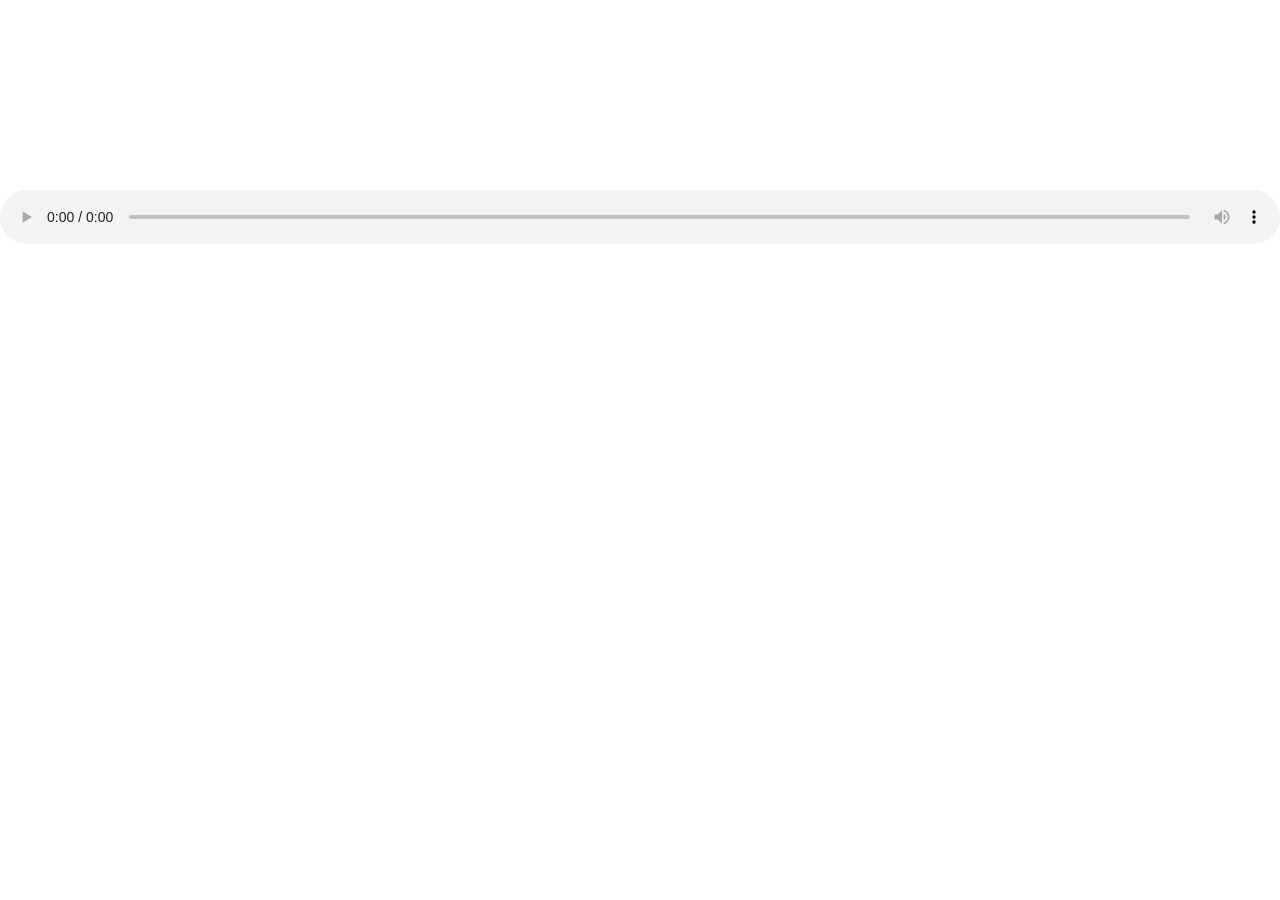
==== index.html @ 0ee6c30d "Update index.html" ====
<!DOCTYPE html>
<html lang="en">
<head>
  <meta charset="UTF-8">
  <meta name="viewport" content="width=device-width, initial-scale=1.0">
  <title>Audio Visualizer</title>

  <style>
    html, body {
      margin: 0;
      padding: 0;
      width: 100%;
      background: white;
    }

    #visualizer {
      display: block;
      width: 100%;
      height: 190px;
      background: white;
    }

    audio {
      display: block;
      width: 100%;
    }
  </style>
</head>

<body>

  <canvas id="visualizer"></canvas>

  <audio id="audio" controls>
    <source
      src="2005%20FAMILIARITY1_eq082514-edit101819audbb.mp3"
      type="audio/mpeg">
  </audio>

  <script>
    const audio = document.getElementById("audio");
    const canvas = document.getElementById("visualizer");
    const ctx = canvas.getContext("2d");

    let audioContext;
    let analyser;
    let source;
    let timeData;
    let frequencyData;

    let animationId = null;
    let isDrawing = false;

    // ==========================================
    // VISUAL SETTINGS
    // ==========================================

    // Number of vertical strokes across screen
    const BAR_COUNT = 80;

    // New history sample rate.
    // 30 samples/sec with 80 bars =
    // about 2.7 seconds visible.
    const HISTORY_FPS = 30;
    const HISTORY_INTERVAL = 1000 / HISTORY_FPS;

    // Stroke appearance
    const LINE_WIDTH = 7;

    // Minimum visible half-height
    const MIN_HEIGHT = 2;

    // Maximum half-height as fraction
    // of half the canvas height
    const MAX_HEIGHT_RATIO = 0.88;

    // Overall sensitivity
    const BASE_GAIN = 2.2;

    // Compression:
    // lower = stronger lift of quieter material
    const COMPRESSION = 0.62;

    // Smooth amplitude changes slightly
    const AMPLITUDE_ATTACK = 0.62;
    const AMPLITUDE_RELEASE = 0.20;

    // Transient emphasis
    const TRANSIENT_STRENGTH = 3.2;
    const MAX_TRANSIENT_BOOST = 1.75;

    // Extra emphasis for upper-mid / snare energy
    const SNARE_STRENGTH = 1.8;

    // ==========================================
    // STATE
    // ==========================================

    const history =
      new Float32Array(BAR_COUNT);

    let lastHistoryUpdate = 0;
    let smoothedAmplitude = 0;
    let previousEnergy = 0;


    // ==========================================
    // CANVAS
    // ==========================================

    function resizeCanvas() {
      const dpr = window.devicePixelRatio || 1;

      canvas.width =
        Math.round(canvas.clientWidth * dpr);

      canvas.height =
        Math.round(canvas.clientHeight * dpr);
    }

    resizeCanvas();

    window.addEventListener(
      "resize",
      resizeCanvas
    );


    // ==========================================
    // AUDIO INITIALIZATION
    // ==========================================

    function initializeAudio() {
      if (audioContext) return;

      audioContext = new AudioContext();

      analyser =
        audioContext.createAnalyser();

      analyser.fftSize = 2048;

      analyser.smoothingTimeConstant = 0.35;

      source =
        audioContext.createMediaElementSource(audio);

      source.connect(analyser);

      analyser.connect(
        audioContext.destination
      );

      timeData =
        new Uint8Array(analyser.fftSize);

      frequencyData =
        new Uint8Array(
          analyser.frequencyBinCount
        );
    }


    // ==========================================
    // PLAYBACK
    // ==========================================

    audio.addEventListener(
      "play",
      async () => {

        initializeAudio();

        if (
          audioContext.state === "suspended"
        ) {
          await audioContext.resume();
        }

        if (!isDrawing) {
          isDrawing = true;
          lastHistoryUpdate = 0;
          draw(performance.now());
        }
      }
    );


    audio.addEventListener(
      "pause",
      stopDrawing
    );


    audio.addEventListener(
      "ended",
      stopDrawing
    );


    function stopDrawing() {
      isDrawing = false;

      if (animationId !== null) {
        cancelAnimationFrame(animationId);
        animationId = null;
      }
    }


    // ==========================================
    // MEASURE CURRENT AUDIO
    // ==========================================

    function measureAudio() {

      analyser.getByteTimeDomainData(
        timeData
      );

      analyser.getByteFrequencyData(
        frequencyData
      );


      // ----------------------------------------
      // RMS ENERGY
      // ----------------------------------------

      let sumSquares = 0;
      let peak = 0;

      for (
        let i = 0;
        i < timeData.length;
        i++
      ) {

        const sample =
          (timeData[i] - 128) / 128;

        const absSample =
          Math.abs(sample);

        sumSquares +=
          sample * sample;

        if (absSample > peak) {
          peak = absSample;
        }
      }


      const rms =
        Math.sqrt(
          sumSquares / timeData.length
        );


      // ----------------------------------------
      // HYBRID RMS + PEAK
      // ----------------------------------------

      let amplitude =
        rms * 0.72 +
        peak * 0.28;


      // ----------------------------------------
      // TRANSIENT DETECTION
      // ----------------------------------------

      const energyRise =
        Math.max(
          0,
          rms - previousEnergy
        );


      let transientBoost =
        1 +
        energyRise *
        TRANSIENT_STRENGTH *
        12;


      transientBoost =
        Math.min(
          MAX_TRANSIENT_BOOST,
          transientBoost
        );


      previousEnergy =
        previousEnergy * 0.78 +
        rms * 0.22;


      // ----------------------------------------
      // SNARE / UPPER-MID EMPHASIS
      // ----------------------------------------

      const nyquist =
        audioContext.sampleRate / 2;

      const binHz =
        nyquist /
        frequencyData.length;


      const lowBin =
        Math.floor(1800 / binHz);

      const highBin =
        Math.min(
          frequencyData.length - 1,
          Math.floor(6500 / binHz)
        );


      let snareEnergy = 0;
      let snareCount = 0;


      for (
        let i = lowBin;
        i <= highBin;
        i++
      ) {

        snareEnergy +=
          frequencyData[i] / 255;

        snareCount++;
      }


      if (snareCount > 0) {
        snareEnergy /=
          snareCount;
      }


      const snareBoost =
        1 +
        snareEnergy *
        SNARE_STRENGTH *
        0.35;


      // ----------------------------------------
      // FINAL AMPLITUDE
      // ----------------------------------------

      amplitude *=
        transientBoost *
        snareBoost *
        BASE_GAIN;


      // Soft compression
      amplitude =
        Math.pow(
          Math.min(amplitude, 1),
          COMPRESSION
        );


      // Attack / release smoothing
      const smoothing =
        amplitude > smoothedAmplitude
          ? AMPLITUDE_ATTACK
          : AMPLITUDE_RELEASE;


      smoothedAmplitude +=
        (
          amplitude -
          smoothedAmplitude
        ) * smoothing;


      return Math.max(
        0,
        Math.min(
          1,
          smoothedAmplitude
        )
      );
    }


    // ==========================================
    // ADD NEW SAMPLE TO HISTORY
    // ==========================================

    function pushHistory(value) {

      // Move every previous sample left
      for (
        let i = 0;
        i < BAR_COUNT - 1;
        i++
      ) {
        history[i] =
          history[i + 1];
      }

      // Newest audio enters on right
      history[BAR_COUNT - 1] =
        value;
    }


    // ==========================================
    // DRAW
    // ==========================================

    function draw(timestamp) {
      if (!isDrawing) return;

      animationId =
        requestAnimationFrame(draw);


      // Add new timeline sample
      if (
        timestamp - lastHistoryUpdate
        >= HISTORY_INTERVAL
      ) {

        const amplitude =
          measureAudio();

        pushHistory(amplitude);

        lastHistoryUpdate =
          timestamp;
      }


      const width = canvas.width;
      const height = canvas.height;
      const centerY = height / 2;

      const dpr =
        window.devicePixelRatio || 1;


      // White background
      ctx.fillStyle = "#ffffff";

      ctx.fillRect(
        0,
        0,
        width,
        height
      );


      // ========================================
      // DRAW HISTORY
      // ========================================

      ctx.strokeStyle = "#000000";

      ctx.lineWidth =
        LINE_WIDTH * dpr;

      ctx.lineCap = "round";


      const horizontalPadding =
        12 * dpr;

      const usableWidth =
        width -
        horizontalPadding * 2;


      const spacing =
        usableWidth /
        (BAR_COUNT - 1);


      const maxHalfHeight =
        centerY *
        MAX_HEIGHT_RATIO;


      for (
        let i = 0;
        i < BAR_COUNT;
        i++
      ) {

        const x =
          horizontalPadding +
          i * spacing;


        const amplitude =
          history[i];


        const halfHeight =
          Math.max(
            MIN_HEIGHT * dpr,
            amplitude *
            maxHalfHeight
          );


        ctx.beginPath();

        ctx.moveTo(
          x,
          centerY - halfHeight
        );

        ctx.lineTo(
          x,
          centerY + halfHeight
        );

        ctx.stroke();
      }
    }
  </script>

</body>
</html>
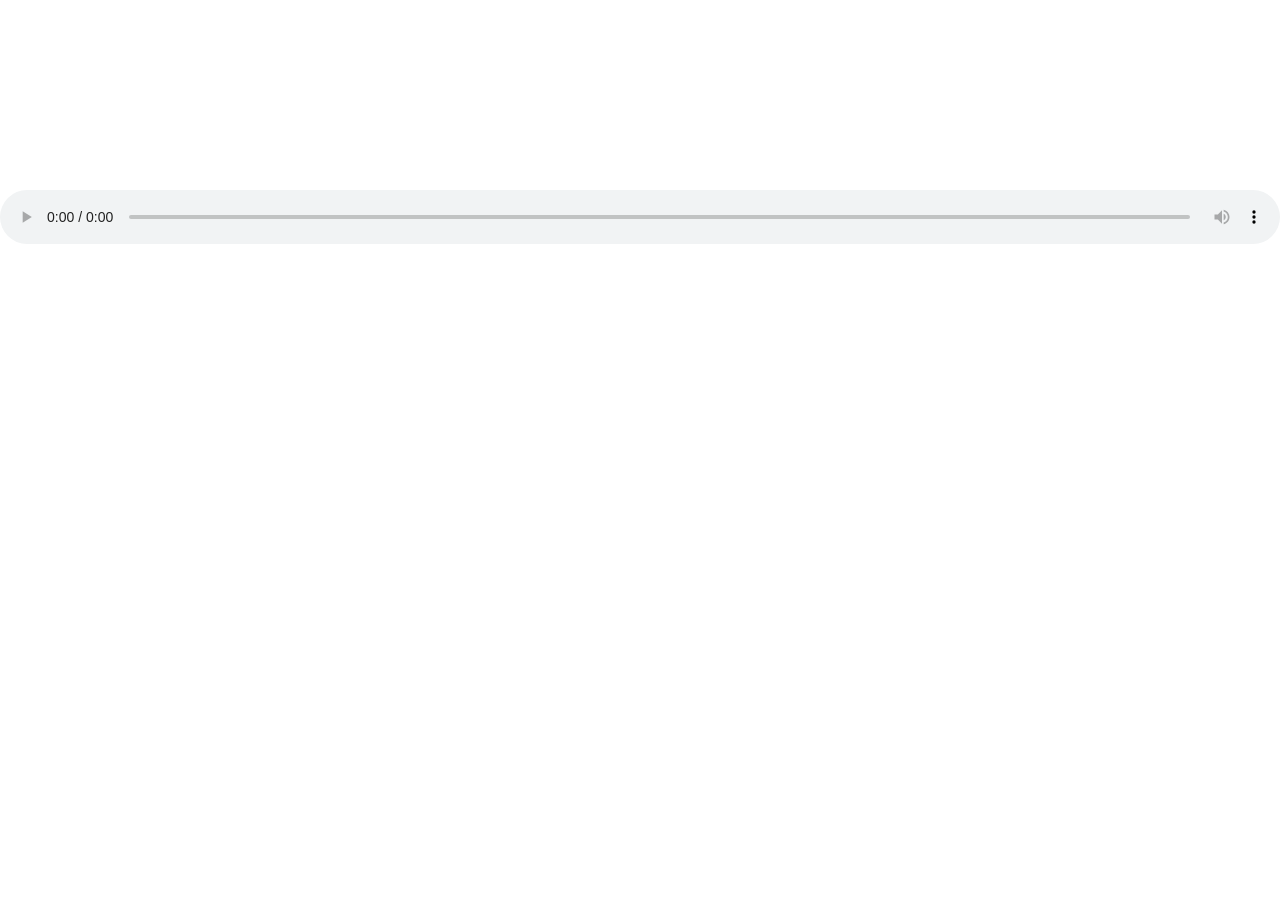
==== commit bcce926a: "Update index.html" ====
--- a/index.html
+++ b/index.html
@@ -51,46 +51,62 @@
     let animationId = null;
     let isDrawing = false;
 
-    // ==========================================
-    // VISUAL SETTINGS
-    // ==========================================
-
-    // Number of vertical strokes across screen
-    const BAR_COUNT = 80;
-
-    // New history sample rate.
-    // 30 samples/sec with 80 bars =
-    // about 2.7 seconds visible.
-    const HISTORY_FPS = 30;
+
+    // ==========================================
+    // TIMELINE
+    // ==========================================
+
+    // 100 strokes across the visualizer
+    const BAR_COUNT = 100;
+
+    // 10 new measurements per second
+    // 100 bars / 10 per sec = ~10 sec visible
+    const HISTORY_FPS = 10;
     const HISTORY_INTERVAL = 1000 / HISTORY_FPS;
 
-    // Stroke appearance
-    const LINE_WIDTH = 7;
-
-    // Minimum visible half-height
+
+    // ==========================================
+    // VISUAL APPEARANCE
+    // ==========================================
+
+    // Thick rounded strokes
+    const LINE_WIDTH = 8;
+
+    // Minimum half-height of quiet bars
     const MIN_HEIGHT = 2;
 
-    // Maximum half-height as fraction
-    // of half the canvas height
+    // Maximum vertical size
     const MAX_HEIGHT_RATIO = 0.88;
 
     // Overall sensitivity
-    const BASE_GAIN = 2.2;
-
-    // Compression:
-    // lower = stronger lift of quieter material
+    const BASE_GAIN = 2.15;
+
+    // Lift quieter information
     const COMPRESSION = 0.62;
 
-    // Smooth amplitude changes slightly
-    const AMPLITUDE_ATTACK = 0.62;
-    const AMPLITUDE_RELEASE = 0.20;
-
-    // Transient emphasis
-    const TRANSIENT_STRENGTH = 3.2;
-    const MAX_TRANSIENT_BOOST = 1.75;
-
-    // Extra emphasis for upper-mid / snare energy
-    const SNARE_STRENGTH = 1.8;
+
+    // ==========================================
+    // AMPLITUDE RESPONSE
+    // ==========================================
+
+    // Fast reaction to louder events
+    const AMPLITUDE_ATTACK = 0.72;
+
+    // Slower fall after event
+    const AMPLITUDE_RELEASE = 0.16;
+
+
+    // ==========================================
+    // TRANSIENT EMPHASIS
+    // ==========================================
+
+    const TRANSIENT_STRENGTH = 4.0;
+
+    const MAX_TRANSIENT_BOOST = 1.95;
+
+    // Upper-mid emphasis for snares/claps
+    const SNARE_STRENGTH = 2.2;
+
 
     // ==========================================
     // STATE
@@ -100,7 +116,9 @@
       new Float32Array(BAR_COUNT);
 
     let lastHistoryUpdate = 0;
+
     let smoothedAmplitude = 0;
+
     let previousEnergy = 0;
 
 
@@ -109,13 +127,18 @@
     // ==========================================
 
     function resizeCanvas() {
-      const dpr = window.devicePixelRatio || 1;
+      const dpr =
+        window.devicePixelRatio || 1;
 
       canvas.width =
-        Math.round(canvas.clientWidth * dpr);
+        Math.round(
+          canvas.clientWidth * dpr
+        );
 
       canvas.height =
-        Math.round(canvas.clientHeight * dpr);
+        Math.round(
+          canvas.clientHeight * dpr
+        );
     }
 
     resizeCanvas();
@@ -133,17 +156,20 @@
     function initializeAudio() {
       if (audioContext) return;
 
-      audioContext = new AudioContext();
+      audioContext =
+        new AudioContext();
 
       analyser =
         audioContext.createAnalyser();
 
       analyser.fftSize = 2048;
 
-      analyser.smoothingTimeConstant = 0.35;
+      analyser.smoothingTimeConstant = 0.30;
 
       source =
-        audioContext.createMediaElementSource(audio);
+        audioContext.createMediaElementSource(
+          audio
+        );
 
       source.connect(analyser);
 
@@ -152,7 +178,9 @@
       );
 
       timeData =
-        new Uint8Array(analyser.fftSize);
+        new Uint8Array(
+          analyser.fftSize
+        );
 
       frequencyData =
         new Uint8Array(
@@ -172,14 +200,17 @@
         initializeAudio();
 
         if (
-          audioContext.state === "suspended"
+          audioContext.state ===
+          "suspended"
         ) {
           await audioContext.resume();
         }
 
         if (!isDrawing) {
           isDrawing = true;
+
           lastHistoryUpdate = 0;
+
           draw(performance.now());
         }
       }
@@ -202,14 +233,17 @@
       isDrawing = false;
 
       if (animationId !== null) {
-        cancelAnimationFrame(animationId);
+        cancelAnimationFrame(
+          animationId
+        );
+
         animationId = null;
       }
     }
 
 
     // ==========================================
-    // MEASURE CURRENT AUDIO
+    // AUDIO MEASUREMENT
     // ==========================================
 
     function measureAudio() {
@@ -224,11 +258,12 @@
 
 
       // ----------------------------------------
-      // RMS ENERGY
+      // RMS + PEAK
       // ----------------------------------------
 
       let sumSquares = 0;
       let peak = 0;
+
 
       for (
         let i = 0;
@@ -245,6 +280,7 @@
         sumSquares +=
           sample * sample;
 
+
         if (absSample > peak) {
           peak = absSample;
         }
@@ -253,17 +289,15 @@
 
       const rms =
         Math.sqrt(
-          sumSquares / timeData.length
-        );
-
-
-      // ----------------------------------------
-      // HYBRID RMS + PEAK
-      // ----------------------------------------
-
+          sumSquares /
+          timeData.length
+        );
+
+
+      // Hybrid loudness measurement
       let amplitude =
-        rms * 0.72 +
-        peak * 0.28;
+        rms * 0.68 +
+        peak * 0.32;
 
 
       // ----------------------------------------
@@ -292,12 +326,12 @@
 
 
       previousEnergy =
-        previousEnergy * 0.78 +
-        rms * 0.22;
-
-
-      // ----------------------------------------
-      // SNARE / UPPER-MID EMPHASIS
+        previousEnergy * 0.80 +
+        rms * 0.20;
+
+
+      // ----------------------------------------
+      // SNARE / UPPER-MID ENERGY
       // ----------------------------------------
 
       const nyquist =
@@ -309,12 +343,16 @@
 
 
       const lowBin =
-        Math.floor(1800 / binHz);
+        Math.floor(
+          1800 / binHz
+        );
 
       const highBin =
         Math.min(
           frequencyData.length - 1,
-          Math.floor(6500 / binHz)
+          Math.floor(
+            6500 / binHz
+          )
         );
 
 
@@ -361,14 +399,18 @@
       // Soft compression
       amplitude =
         Math.pow(
-          Math.min(amplitude, 1),
+          Math.min(
+            amplitude,
+            1
+          ),
           COMPRESSION
         );
 
 
-      // Attack / release smoothing
-      const smoothing =
-        amplitude > smoothedAmplitude
+      // Attack / release
+      const response =
+        amplitude >
+        smoothedAmplitude
           ? AMPLITUDE_ATTACK
           : AMPLITUDE_RELEASE;
 
@@ -377,7 +419,7 @@
         (
           amplitude -
           smoothedAmplitude
-        ) * smoothing;
+        ) * response;
 
 
       return Math.max(
@@ -391,20 +433,22 @@
 
 
     // ==========================================
-    // ADD NEW SAMPLE TO HISTORY
+    // HISTORY
     // ==========================================
 
     function pushHistory(value) {
 
-      // Move every previous sample left
+      // Move older audio one position left
       for (
         let i = 0;
         i < BAR_COUNT - 1;
         i++
       ) {
+
         history[i] =
           history[i + 1];
       }
+
 
       // Newest audio enters on right
       history[BAR_COUNT - 1] =
@@ -423,10 +467,12 @@
         requestAnimationFrame(draw);
 
 
-      // Add new timeline sample
+      // Add one new timeline measurement
+      // every 100 ms.
       if (
-        timestamp - lastHistoryUpdate
-        >= HISTORY_INTERVAL
+        timestamp -
+        lastHistoryUpdate >=
+        HISTORY_INTERVAL
       ) {
 
         const amplitude =
@@ -439,16 +485,22 @@
       }
 
 
-      const width = canvas.width;
-      const height = canvas.height;
-      const centerY = height / 2;
+      const width =
+        canvas.width;
+
+      const height =
+        canvas.height;
+
+      const centerY =
+        height / 2;
 
       const dpr =
         window.devicePixelRatio || 1;
 
 
       // White background
-      ctx.fillStyle = "#ffffff";
+      ctx.fillStyle =
+        "#ffffff";
 
       ctx.fillRect(
         0,
@@ -459,19 +511,22 @@
 
 
       // ========================================
-      // DRAW HISTORY
+      // DRAW BARS
       // ========================================
 
-      ctx.strokeStyle = "#000000";
+      ctx.strokeStyle =
+        "#000000";
 
       ctx.lineWidth =
         LINE_WIDTH * dpr;
 
-      ctx.lineCap = "round";
+      ctx.lineCap =
+        "round";
 
 
       const horizontalPadding =
-        12 * dpr;
+        14 * dpr;
+
 
       const usableWidth =
         width -
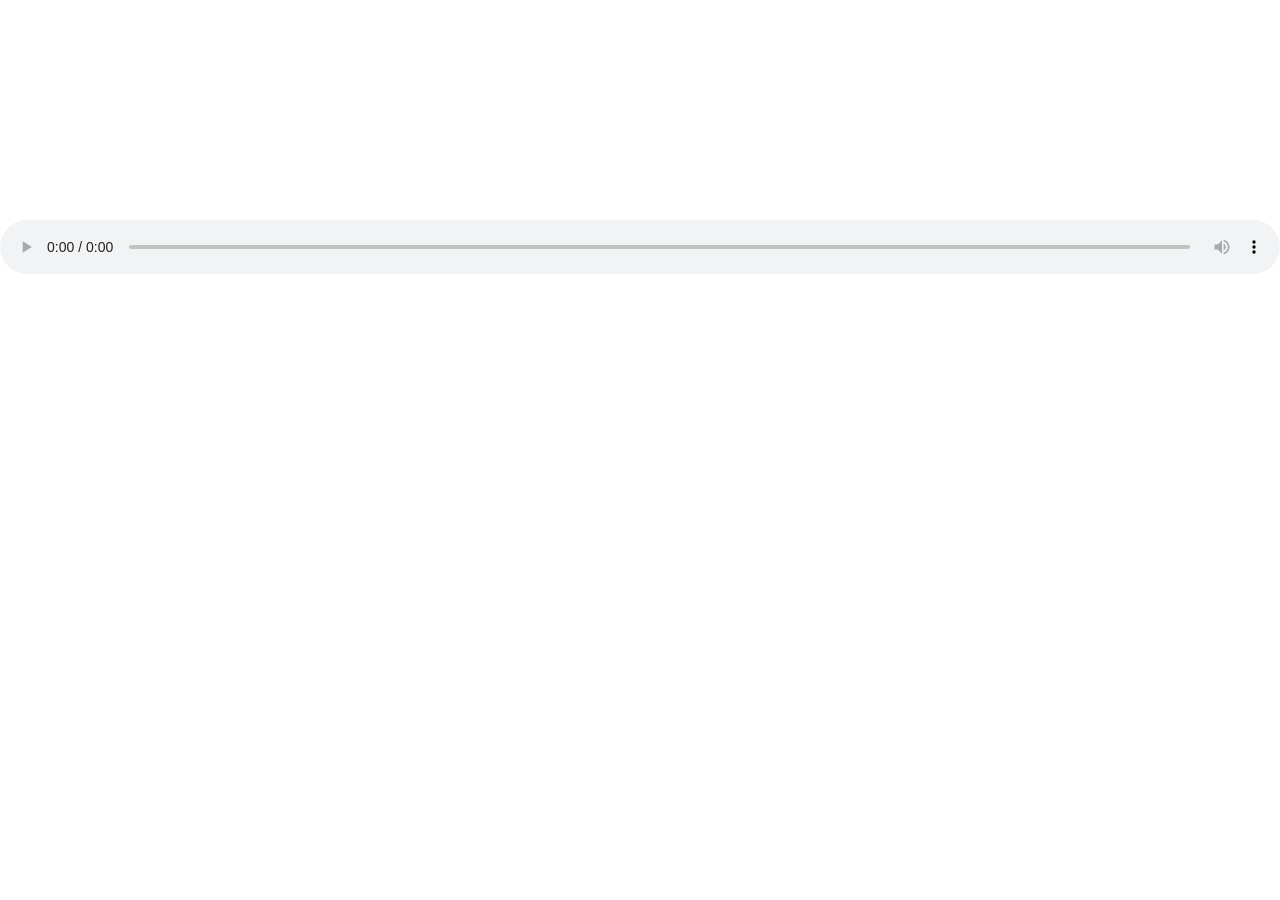
==== commit 093c2267: "Update index.html" ====
--- a/index.html
+++ b/index.html
@@ -16,7 +16,7 @@
     #visualizer {
       display: block;
       width: 100%;
-      height: 190px;
+      height: 220px;
       background: white;
     }
 
@@ -38,13 +38,20 @@
   </audio>
 
   <script>
-    const audio = document.getElementById("audio");
-    const canvas = document.getElementById("visualizer");
-    const ctx = canvas.getContext("2d");
+    const audio =
+      document.getElementById("audio");
+
+    const canvas =
+      document.getElementById("visualizer");
+
+    const ctx =
+      canvas.getContext("2d");
+
 
     let audioContext;
     let analyser;
     let source;
+
     let timeData;
     let frequencyData;
 
@@ -56,60 +63,65 @@
     // TIMELINE
     // ==========================================
 
-    // 100 strokes across the visualizer
-    const BAR_COUNT = 100;
-
-    // 10 new measurements per second
-    // 100 bars / 10 per sec = ~10 sec visible
-    const HISTORY_FPS = 10;
-    const HISTORY_INTERVAL = 1000 / HISTORY_FPS;
+    // Number of visible capsules
+    const BAR_COUNT = 64;
+
+    // 8 new measurements per second.
+    // 64 / 8 = about 8 seconds visible.
+    const HISTORY_FPS = 8;
+
+    const HISTORY_INTERVAL =
+      1000 / HISTORY_FPS;
 
 
     // ==========================================
     // VISUAL APPEARANCE
     // ==========================================
 
-    // Thick rounded strokes
-    const LINE_WIDTH = 8;
-
-    // Minimum half-height of quiet bars
-    const MIN_HEIGHT = 2;
-
-    // Maximum vertical size
-    const MAX_HEIGHT_RATIO = 0.88;
+    // Crisp central capsule
+    const CORE_WIDTH = 7;
+
+    // Broad translucent body underneath
+    const BODY_WIDTH = 15;
+
+    // Quiet sounds become small dots/capsules
+    const MIN_HEIGHT = 2.5;
+
+    // Maximum half-height
+    const MAX_HEIGHT_RATIO = 0.84;
 
     // Overall sensitivity
-    const BASE_GAIN = 2.15;
-
-    // Lift quieter information
-    const COMPRESSION = 0.62;
-
-
-    // ==========================================
-    // AMPLITUDE RESPONSE
-    // ==========================================
-
-    // Fast reaction to louder events
-    const AMPLITUDE_ATTACK = 0.72;
-
-    // Slower fall after event
-    const AMPLITUDE_RELEASE = 0.16;
+    const BASE_GAIN = 2.35;
+
+    // Lower values lift quieter detail
+    const COMPRESSION = 0.58;
+
+
+    // ==========================================
+    // RESPONSE
+    // ==========================================
+
+    // Fast rise on hits
+    const ATTACK = 0.82;
+
+    // Controlled decay
+    const RELEASE = 0.24;
 
 
     // ==========================================
     // TRANSIENT EMPHASIS
     // ==========================================
 
-    const TRANSIENT_STRENGTH = 4.0;
-
-    const MAX_TRANSIENT_BOOST = 1.95;
-
-    // Upper-mid emphasis for snares/claps
-    const SNARE_STRENGTH = 2.2;
-
-
-    // ==========================================
-    // STATE
+    const TRANSIENT_STRENGTH = 4.8;
+
+    const MAX_TRANSIENT_BOOST = 2.15;
+
+    // Upper-mid emphasis
+    const SNARE_STRENGTH = 2.6;
+
+
+    // ==========================================
+    // HISTORY STATE
     // ==========================================
 
     const history =
@@ -127,6 +139,7 @@
     // ==========================================
 
     function resizeCanvas() {
+
       const dpr =
         window.devicePixelRatio || 1;
 
@@ -141,7 +154,9 @@
         );
     }
 
+
     resizeCanvas();
+
 
     window.addEventListener(
       "resize",
@@ -154,34 +169,43 @@
     // ==========================================
 
     function initializeAudio() {
+
       if (audioContext) return;
+
 
       audioContext =
         new AudioContext();
 
+
       analyser =
         audioContext.createAnalyser();
 
+
       analyser.fftSize = 2048;
 
-      analyser.smoothingTimeConstant = 0.30;
+      analyser.smoothingTimeConstant =
+        0.25;
+
 
       source =
         audioContext.createMediaElementSource(
           audio
         );
 
+
       source.connect(analyser);
 
       analyser.connect(
         audioContext.destination
       );
 
+
       timeData =
         new Uint8Array(
           analyser.fftSize
         );
 
+
       frequencyData =
         new Uint8Array(
           analyser.frequencyBinCount
@@ -198,6 +222,7 @@
       async () => {
 
         initializeAudio();
+
 
         if (
           audioContext.state ===
@@ -206,7 +231,9 @@
           await audioContext.resume();
         }
 
+
         if (!isDrawing) {
+
           isDrawing = true;
 
           lastHistoryUpdate = 0;
@@ -230,15 +257,94 @@
 
 
     function stopDrawing() {
+
       isDrawing = false;
 
+
       if (animationId !== null) {
+
         cancelAnimationFrame(
           animationId
         );
 
         animationId = null;
       }
+    }
+
+
+    // ==========================================
+    // COLOR
+    // ==========================================
+
+    function colorForPosition(
+      position,
+      alpha = 1
+    ) {
+
+      // position = 0 at left
+      // position = 1 at right
+
+      let r;
+      let g;
+      let b;
+
+
+      if (position < 0.33) {
+
+        // Cyan -> blue
+
+        const t =
+          position / 0.33;
+
+        r =
+          0 + (45 * t);
+
+        g =
+          220 - (110 * t);
+
+        b = 255;
+
+      } else if (position < 0.66) {
+
+        // Blue -> violet
+
+        const t =
+          (position - 0.33) / 0.33;
+
+        r =
+          45 + (115 * t);
+
+        g =
+          110 - (55 * t);
+
+        b = 255;
+
+      } else {
+
+        // Violet -> magenta
+
+        const t =
+          (position - 0.66) / 0.34;
+
+        r =
+          160 + (95 * t);
+
+        g =
+          55 - (35 * t);
+
+        b =
+          255 - (35 * t);
+      }
+
+
+      return (
+        "rgba(" +
+        Math.round(r) + "," +
+        Math.round(g) + "," +
+        Math.round(b) + "," +
+        alpha +
+        ")"
+      );
     }
 
 
@@ -252,6 +358,7 @@
         timeData
       );
 
+
       analyser.getByteFrequencyData(
         frequencyData
       );
@@ -262,6 +369,7 @@
       // ----------------------------------------
 
       let sumSquares = 0;
+
       let peak = 0;
 
 
@@ -274,8 +382,10 @@
         const sample =
           (timeData[i] - 128) / 128;
 
+
         const absSample =
           Math.abs(sample);
+
 
         sumSquares +=
           sample * sample;
@@ -294,10 +404,10 @@
         );
 
 
-      // Hybrid loudness measurement
+      // Hybrid energy measurement
       let amplitude =
-        rms * 0.68 +
-        peak * 0.32;
+        rms * 0.62 +
+        peak * 0.38;
 
 
       // ----------------------------------------
@@ -326,16 +436,17 @@
 
 
       previousEnergy =
-        previousEnergy * 0.80 +
-        rms * 0.20;
+        previousEnergy * 0.82 +
+        rms * 0.18;
 
 
       // ----------------------------------------
-      // SNARE / UPPER-MID ENERGY
+      // UPPER-MID / SNARE ENERGY
       // ----------------------------------------
 
       const nyquist =
         audioContext.sampleRate / 2;
+
 
       const binHz =
         nyquist /
@@ -344,19 +455,21 @@
 
       const lowBin =
         Math.floor(
-          1800 / binHz
-        );
+          1700 / binHz
+        );
+
 
       const highBin =
         Math.min(
           frequencyData.length - 1,
           Math.floor(
-            6500 / binHz
+            7000 / binHz
           )
         );
 
 
       let snareEnergy = 0;
+
       let snareCount = 0;
 
 
@@ -374,6 +487,7 @@
 
 
       if (snareCount > 0) {
+
         snareEnergy /=
           snareCount;
       }
@@ -383,11 +497,11 @@
         1 +
         snareEnergy *
         SNARE_STRENGTH *
-        0.35;
+        0.42;
 
 
       // ----------------------------------------
-      // FINAL AMPLITUDE
+      // FINAL ENERGY
       // ----------------------------------------
 
       amplitude *=
@@ -396,7 +510,7 @@
         BASE_GAIN;
 
 
-      // Soft compression
+      // Compression
       amplitude =
         Math.pow(
           Math.min(
@@ -409,10 +523,9 @@
 
       // Attack / release
       const response =
-        amplitude >
-        smoothedAmplitude
-          ? AMPLITUDE_ATTACK
-          : AMPLITUDE_RELEASE;
+        amplitude > smoothedAmplitude
+          ? ATTACK
+          : RELEASE;
 
 
       smoothedAmplitude +=
@@ -438,7 +551,6 @@
 
     function pushHistory(value) {
 
-      // Move older audio one position left
       for (
         let i = 0;
         i < BAR_COUNT - 1;
@@ -450,7 +562,7 @@
       }
 
 
-      // Newest audio enters on right
+      // Newest sound enters at right
       history[BAR_COUNT - 1] =
         value;
     }
@@ -461,14 +573,15 @@
     // ==========================================
 
     function draw(timestamp) {
+
       if (!isDrawing) return;
+
 
       animationId =
         requestAnimationFrame(draw);
 
 
-      // Add one new timeline measurement
-      // every 100 ms.
+      // Add new musical measurement
       if (
         timestamp -
         lastHistoryUpdate >=
@@ -478,7 +591,9 @@
         const amplitude =
           measureAudio();
 
+
         pushHistory(amplitude);
+
 
         lastHistoryUpdate =
           timestamp;
@@ -488,11 +603,14 @@
       const width =
         canvas.width;
 
+
       const height =
         canvas.height;
 
+
       const centerY =
         height / 2;
+
 
       const dpr =
         window.devicePixelRatio || 1;
@@ -501,6 +619,7 @@
       // White background
       ctx.fillStyle =
         "#ffffff";
+
 
       ctx.fillRect(
         0,
@@ -511,21 +630,11 @@
 
 
       // ========================================
-      // DRAW BARS
+      // GEOMETRY
       // ========================================
 
-      ctx.strokeStyle =
-        "#000000";
-
-      ctx.lineWidth =
-        LINE_WIDTH * dpr;
-
-      ctx.lineCap =
-        "round";
-
-
       const horizontalPadding =
-        14 * dpr;
+        18 * dpr;
 
 
       const usableWidth =
@@ -541,6 +650,13 @@
       const maxHalfHeight =
         centerY *
         MAX_HEIGHT_RATIO;
+
+
+      // ========================================
+      // DRAW CAPSULES
+      // ========================================
+
+      ctx.lineCap = "round";
 
 
       for (
@@ -548,6 +664,10 @@
         i < BAR_COUNT;
         i++
       ) {
+
+        const position =
+          i / (BAR_COUNT - 1);
+
 
         const x =
           horizontalPadding +
@@ -566,17 +686,76 @@
           );
 
 
+        const yTop =
+          centerY - halfHeight;
+
+
+        const yBottom =
+          centerY + halfHeight;
+
+
+        // --------------------------------------
+        // OUTER BODY
+        // --------------------------------------
+
         ctx.beginPath();
+
+
+        ctx.strokeStyle =
+          colorForPosition(
+            position,
+            0.20
+          );
+
+
+        ctx.lineWidth =
+          BODY_WIDTH * dpr;
+
 
         ctx.moveTo(
           x,
-          centerY - halfHeight
-        );
+          yTop
+        );
+
 
         ctx.lineTo(
           x,
-          centerY + halfHeight
-        );
+          yBottom
+        );
+
+
+        ctx.stroke();
+
+
+        // --------------------------------------
+        // SATURATED CORE
+        // --------------------------------------
+
+        ctx.beginPath();
+
+
+        ctx.strokeStyle =
+          colorForPosition(
+            position,
+            0.96
+          );
+
+
+        ctx.lineWidth =
+          CORE_WIDTH * dpr;
+
+
+        ctx.moveTo(
+          x,
+          yTop
+        );
+
+
+        ctx.lineTo(
+          x,
+          yBottom
+        );
+
 
         ctx.stroke();
       }
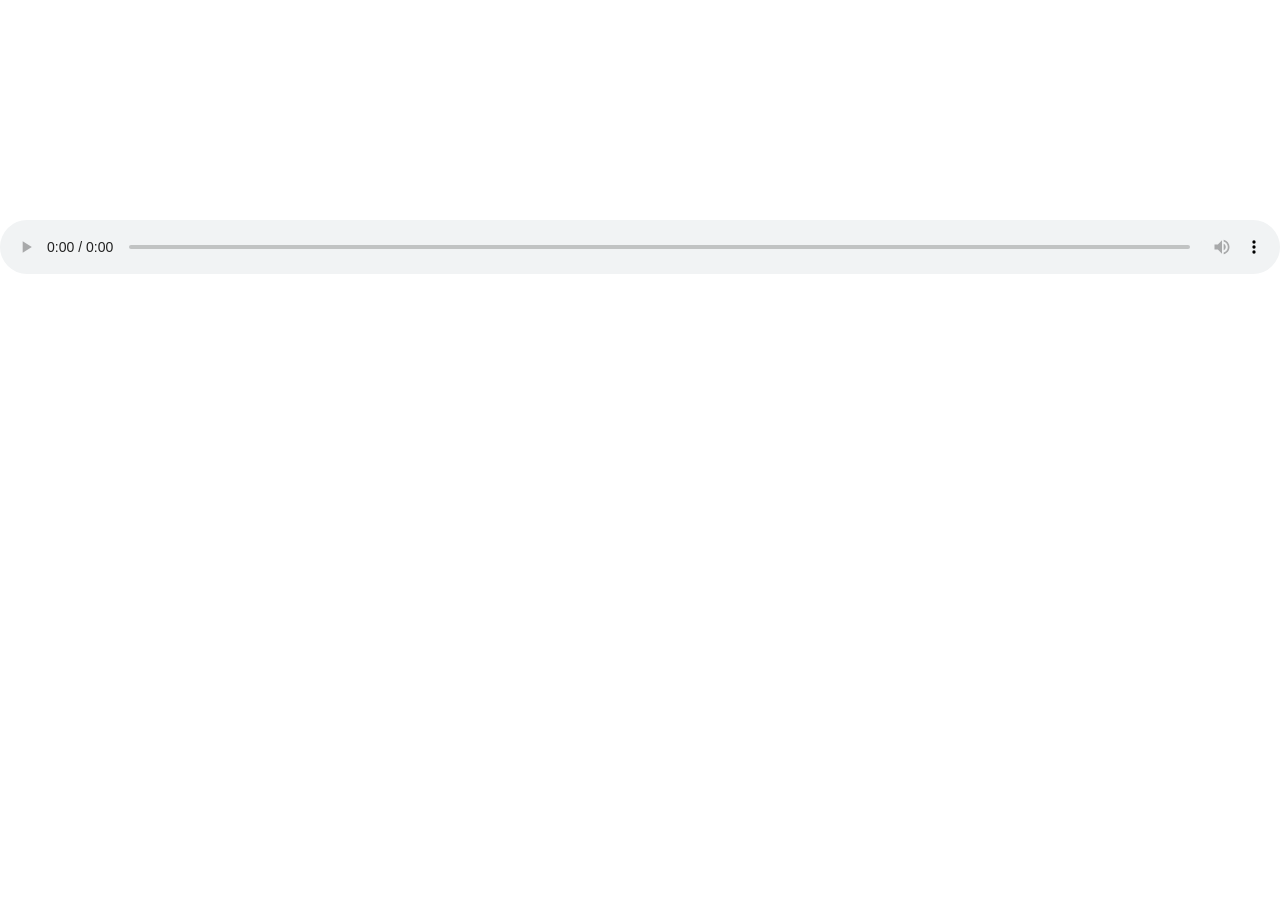
==== commit d2593d5f: "Update index.html" ====
--- a/index.html
+++ b/index.html
@@ -38,20 +38,13 @@
   </audio>
 
   <script>
-    const audio =
-      document.getElementById("audio");
-
-    const canvas =
-      document.getElementById("visualizer");
-
-    const ctx =
-      canvas.getContext("2d");
-
+    const audio = document.getElementById("audio");
+    const canvas = document.getElementById("visualizer");
+    const ctx = canvas.getContext("2d");
 
     let audioContext;
     let analyser;
     let source;
-
     let timeData;
     let frequencyData;
 
@@ -59,87 +52,88 @@
     let isDrawing = false;
 
 
-    // ==========================================
-    // TIMELINE
-    // ==========================================
-
-    // Number of visible capsules
-    const BAR_COUNT = 64;
-
-    // 8 new measurements per second.
-    // 64 / 8 = about 8 seconds visible.
-    const HISTORY_FPS = 8;
-
-    const HISTORY_INTERVAL =
-      1000 / HISTORY_FPS;
-
-
-    // ==========================================
-    // VISUAL APPEARANCE
-    // ==========================================
-
-    // Crisp central capsule
-    const CORE_WIDTH = 7;
-
-    // Broad translucent body underneath
-    const BODY_WIDTH = 15;
-
-    // Quiet sounds become small dots/capsules
+    // ==================================================
+    // MASTER TIMELINE
+    // ==================================================
+
+    // Approximately 8 seconds from left edge to right edge.
+    const VISIBLE_SECONDS = 8;
+
+    // Audio is analyzed frequently enough to catch transients.
+    const ANALYSIS_HZ = 60;
+    const ANALYSIS_INTERVAL = 1000 / ANALYSIS_HZ;
+
+    // Visible capsule density.
+    const BAR_COUNT = 60;
+
+    // One visual capsule represents this much time.
+    const BAR_DURATION =
+      VISIBLE_SECONDS / BAR_COUNT;
+
+
+    // ==================================================
+    // APPEARANCE
+    // ==================================================
+
+    const CORE_WIDTH = 9;
+    const BODY_WIDTH = 17;
+
     const MIN_HEIGHT = 2.5;
-
-    // Maximum half-height
-    const MAX_HEIGHT_RATIO = 0.84;
-
-    // Overall sensitivity
-    const BASE_GAIN = 2.35;
-
-    // Lower values lift quieter detail
-    const COMPRESSION = 0.58;
-
-
-    // ==========================================
-    // RESPONSE
-    // ==========================================
-
-    // Fast rise on hits
-    const ATTACK = 0.82;
-
-    // Controlled decay
-    const RELEASE = 0.24;
-
-
-    // ==========================================
-    // TRANSIENT EMPHASIS
-    // ==========================================
-
-    const TRANSIENT_STRENGTH = 4.8;
-
-    const MAX_TRANSIENT_BOOST = 2.15;
-
-    // Upper-mid emphasis
-    const SNARE_STRENGTH = 2.6;
-
-
-    // ==========================================
-    // HISTORY STATE
-    // ==========================================
-
-    const history =
-      new Float32Array(BAR_COUNT);
-
-    let lastHistoryUpdate = 0;
-
-    let smoothedAmplitude = 0;
-
-    let previousEnergy = 0;
-
-
-    // ==========================================
+    const MAX_HEIGHT_RATIO = 0.88;
+
+
+    // ==================================================
+    // DYNAMIC MAPPING
+    // ==================================================
+
+    const INPUT_FLOOR = 0.045;
+    const INPUT_CEILING = 0.40;
+
+    const RESPONSE_CURVE = 1.32;
+
+    const RMS_WEIGHT = 0.72;
+    const PEAK_WEIGHT = 0.28;
+
+
+    // ==================================================
+    // TRANSIENT RESPONSE
+    // ==================================================
+
+    // Fast attack: hits appear immediately.
+    const ATTACK = 0.88;
+
+    // Faster release than before:
+    // avoids giant sustained plateaus.
+    const RELEASE = 0.18;
+
+    // Additive transient punch.
+    const TRANSIENT_GAIN = 2.8;
+    const MAX_TRANSIENT_ADD = 0.34;
+
+    // Upper-mid transient emphasis.
+    const SNARE_GAIN = 0.22;
+
+
+    // ==================================================
+    // STATE
+    // ==================================================
+
+    let lastAnalysisTime = 0;
+
+    let smoothedLevel = 0;
+    let previousRms = 0;
+    let previousUpperMid = 0;
+
+    // High-rate measurements:
+    // { time: audio.currentTime, value: 0..1 }
+    const measurements = [];
+
+
+    // ==================================================
     // CANVAS
-    // ==========================================
+    // ==================================================
 
     function resizeCanvas() {
-
       const dpr =
         window.devicePixelRatio || 1;
 
@@ -154,9 +148,7 @@
         );
     }
 
-
     resizeCanvas();
-
 
     window.addEventListener(
       "resize",
@@ -164,34 +156,27 @@
     );
 
 
-    // ==========================================
+    // ==================================================
     // AUDIO INITIALIZATION
-    // ==========================================
+    // ==================================================
 
     function initializeAudio() {
-
       if (audioContext) return;
-
 
       audioContext =
         new AudioContext();
 
-
       analyser =
         audioContext.createAnalyser();
 
-
       analyser.fftSize = 2048;
 
-      analyser.smoothingTimeConstant =
-        0.25;
-
+      // Low analyser smoothing because
+      // we want actual attacks to survive.
+      analyser.smoothingTimeConstant = 0.08;
 
       source =
-        audioContext.createMediaElementSource(
-          audio
-        );
-
+        audioContext.createMediaElementSource(audio);
 
       source.connect(analyser);
 
@@ -199,13 +184,11 @@
         audioContext.destination
       );
 
-
       timeData =
         new Uint8Array(
           analyser.fftSize
         );
 
-
       frequencyData =
         new Uint8Array(
           analyser.frequencyBinCount
@@ -213,9 +196,9 @@
     }
 
 
-    // ==========================================
+    // ==================================================
     // PLAYBACK
-    // ==========================================
+    // ==================================================
 
     audio.addEventListener(
       "play",
@@ -223,119 +206,95 @@
 
         initializeAudio();
 
-
         if (
-          audioContext.state ===
-          "suspended"
+          audioContext.state === "suspended"
         ) {
           await audioContext.resume();
         }
 
-
         if (!isDrawing) {
-
           isDrawing = true;
-
-          lastHistoryUpdate = 0;
-
-          draw(performance.now());
+          lastAnalysisTime = performance.now();
+          draw();
         }
       }
     );
-
 
     audio.addEventListener(
       "pause",
       stopDrawing
     );
 
-
     audio.addEventListener(
       "ended",
       stopDrawing
     );
 
+    audio.addEventListener(
+      "seeking",
+      () => {
+        measurements.length = 0;
+        smoothedLevel = 0;
+        previousRms = 0;
+        previousUpperMid = 0;
+      }
+    );
 
     function stopDrawing() {
-
       isDrawing = false;
 
-
       if (animationId !== null) {
-
-        cancelAnimationFrame(
-          animationId
-        );
-
+        cancelAnimationFrame(animationId);
         animationId = null;
       }
     }
 
 
-    // ==========================================
+    // ==================================================
     // COLOR
-    // ==========================================
+    // ==================================================
 
     function colorForPosition(
       position,
       alpha = 1
     ) {
-
-      // position = 0 at left
-      // position = 1 at right
+      position =
+        Math.max(
+          0,
+          Math.min(1, position)
+        );
 
       let r;
       let g;
       let b;
 
-
       if (position < 0.33) {
-
-        // Cyan -> blue
 
         const t =
           position / 0.33;
 
-        r =
-          0 + (45 * t);
-
-        g =
-          220 - (110 * t);
-
+        r = 0 + 45 * t;
+        g = 220 - 110 * t;
         b = 255;
 
       } else if (position < 0.66) {
-
-        // Blue -> violet
 
         const t =
           (position - 0.33) / 0.33;
 
-        r =
-          45 + (115 * t);
-
-        g =
-          110 - (55 * t);
-
+        r = 45 + 115 * t;
+        g = 110 - 55 * t;
         b = 255;
 
       } else {
-
-        // Violet -> magenta
 
         const t =
           (position - 0.66) / 0.34;
 
-        r =
-          160 + (95 * t);
-
-        g =
-          55 - (35 * t);
-
-        b =
-          255 - (35 * t);
-      }
-
+        r = 160 + 95 * t;
+        g = 55 - 35 * t;
+        b = 255 - 35 * t;
+      }
 
       return (
         "rgba(" +
@@ -348,278 +307,357 @@
     }
 
 
-    // ==========================================
-    // AUDIO MEASUREMENT
-    // ==========================================
-
-    function measureAudio() {
+    // ==================================================
+    // HIGH-RATE AUDIO ANALYSIS
+    // ==================================================
+
+    function analyzeAudio() {
 
       analyser.getByteTimeDomainData(
         timeData
       );
 
-
       analyser.getByteFrequencyData(
         frequencyData
       );
 
 
-      // ----------------------------------------
+      // ------------------------------
       // RMS + PEAK
-      // ----------------------------------------
+      // ------------------------------
 
       let sumSquares = 0;
-
       let peak = 0;
-
 
       for (
         let i = 0;
         i < timeData.length;
         i++
       ) {
-
         const sample =
           (timeData[i] - 128) / 128;
 
-
         const absSample =
           Math.abs(sample);
 
-
         sumSquares +=
           sample * sample;
-
 
         if (absSample > peak) {
           peak = absSample;
         }
       }
 
-
       const rms =
         Math.sqrt(
-          sumSquares /
-          timeData.length
-        );
-
-
-      // Hybrid energy measurement
-      let amplitude =
-        rms * 0.62 +
-        peak * 0.38;
-
-
-      // ----------------------------------------
-      // TRANSIENT DETECTION
-      // ----------------------------------------
-
-      const energyRise =
+          sumSquares / timeData.length
+        );
+
+      const rawLevel =
+        rms * RMS_WEIGHT +
+        peak * PEAK_WEIGHT;
+
+
+      // ------------------------------
+      // BASE DYNAMIC LEVEL
+      // ------------------------------
+
+      let normalized =
+        (
+          rawLevel -
+          INPUT_FLOOR
+        ) /
+        (
+          INPUT_CEILING -
+          INPUT_FLOOR
+        );
+
+      normalized =
         Math.max(
           0,
-          rms - previousEnergy
-        );
-
-
-      let transientBoost =
-        1 +
-        energyRise *
-        TRANSIENT_STRENGTH *
-        12;
-
-
-      transientBoost =
+          Math.min(1, normalized)
+        );
+
+      normalized =
+        Math.pow(
+          normalized,
+          RESPONSE_CURVE
+        );
+
+
+      // ------------------------------
+      // BROADBAND TRANSIENT
+      // ------------------------------
+
+      const rmsRise =
+        Math.max(
+          0,
+          rms - previousRms
+        );
+
+      let transientAdd =
+        rmsRise *
+        TRANSIENT_GAIN;
+
+      transientAdd =
         Math.min(
-          MAX_TRANSIENT_BOOST,
-          transientBoost
-        );
-
-
-      previousEnergy =
-        previousEnergy * 0.82 +
-        rms * 0.18;
-
-
-      // ----------------------------------------
-      // UPPER-MID / SNARE ENERGY
-      // ----------------------------------------
+          MAX_TRANSIENT_ADD,
+          transientAdd
+        );
+
+      previousRms =
+        previousRms * 0.55 +
+        rms * 0.45;
+
+
+      // ------------------------------
+      // UPPER-MID ENERGY
+      // ------------------------------
 
       const nyquist =
         audioContext.sampleRate / 2;
-
 
       const binHz =
         nyquist /
         frequencyData.length;
 
-
       const lowBin =
-        Math.floor(
-          1700 / binHz
-        );
-
+        Math.max(
+          0,
+          Math.floor(1800 / binHz)
+        );
 
       const highBin =
         Math.min(
           frequencyData.length - 1,
-          Math.floor(
-            7000 / binHz
-          )
-        );
-
-
-      let snareEnergy = 0;
-
-      let snareCount = 0;
-
+          Math.floor(7000 / binHz)
+        );
+
+      let upperMid = 0;
+      let count = 0;
 
       for (
         let i = lowBin;
         i <= highBin;
         i++
       ) {
-
-        snareEnergy +=
+        upperMid +=
           frequencyData[i] / 255;
 
-        snareCount++;
-      }
-
-
-      if (snareCount > 0) {
-
-        snareEnergy /=
-          snareCount;
-      }
-
-
-      const snareBoost =
-        1 +
-        snareEnergy *
-        SNARE_STRENGTH *
-        0.42;
-
-
-      // ----------------------------------------
-      // FINAL ENERGY
-      // ----------------------------------------
-
-      amplitude *=
-        transientBoost *
-        snareBoost *
-        BASE_GAIN;
-
-
-      // Compression
-      amplitude =
-        Math.pow(
-          Math.min(
-            amplitude,
-            1
-          ),
-          COMPRESSION
-        );
-
-
-      // Attack / release
+        count++;
+      }
+
+      if (count > 0) {
+        upperMid /= count;
+      }
+
+
+      // We care about sudden upper-mid rise,
+      // not constant brightness.
+      const upperMidRise =
+        Math.max(
+          0,
+          upperMid - previousUpperMid
+        );
+
+      const snareAdd =
+        Math.min(
+          0.24,
+          upperMidRise *
+          SNARE_GAIN *
+          5
+        );
+
+      previousUpperMid =
+        previousUpperMid * 0.60 +
+        upperMid * 0.40;
+
+
+      // ------------------------------
+      // FINAL TARGET
+      // ------------------------------
+
+      let target =
+        normalized +
+        transientAdd +
+        snareAdd;
+
+      target =
+        Math.max(
+          0,
+          Math.min(1, target)
+        );
+
+
+      // ------------------------------
+      // ATTACK / RELEASE
+      // ------------------------------
+
       const response =
-        amplitude > smoothedAmplitude
+        target > smoothedLevel
           ? ATTACK
           : RELEASE;
 
-
-      smoothedAmplitude +=
+      smoothedLevel +=
         (
-          amplitude -
-          smoothedAmplitude
+          target -
+          smoothedLevel
         ) * response;
 
 
       return Math.max(
         0,
-        Math.min(
-          1,
-          smoothedAmplitude
-        )
+        Math.min(1, smoothedLevel)
       );
     }
 
 
-    // ==========================================
-    // HISTORY
-    // ==========================================
-
-    function pushHistory(value) {
+    // ==================================================
+    // STORE HIGH-RATE MEASUREMENT
+    // ==================================================
+
+    function storeMeasurement() {
+
+      const value =
+        analyzeAudio();
+
+      measurements.push({
+        time: audio.currentTime,
+        value: value
+      });
+
+
+      // Keep only slightly more history
+      // than is visible.
+      const cutoff =
+        audio.currentTime -
+        VISIBLE_SECONDS -
+        1;
+
+      while (
+        measurements.length > 0 &&
+        measurements[0].time < cutoff
+      ) {
+        measurements.shift();
+      }
+    }
+
+
+    // ==================================================
+    // GET VISUAL VALUE FOR A TIME WINDOW
+    // ==================================================
+
+    function valueForWindow(
+      startTime,
+      endTime
+    ) {
+
+      let sumSquares = 0;
+      let peak = 0;
+      let count = 0;
 
       for (
-        let i = 0;
-        i < BAR_COUNT - 1;
-        i++
+        let i = measurements.length - 1;
+        i >= 0;
+        i--
       ) {
 
-        history[i] =
-          history[i + 1];
-      }
-
-
-      // Newest sound enters at right
-      history[BAR_COUNT - 1] =
-        value;
-    }
-
-
-    // ==========================================
+        const m =
+          measurements[i];
+
+        if (m.time < startTime) {
+          break;
+        }
+
+        if (
+          m.time >= startTime &&
+          m.time < endTime
+        ) {
+
+          sumSquares +=
+            m.value * m.value;
+
+          if (m.value > peak) {
+            peak = m.value;
+          }
+
+          count++;
+        }
+      }
+
+
+      if (count === 0) {
+        return 0;
+      }
+
+
+      const rms =
+        Math.sqrt(
+          sumSquares / count
+        );
+
+
+      // Preserve narrow hits:
+      // 55% body + 45% local peak.
+      return Math.min(
+        1,
+        rms * 0.55 +
+        peak * 0.45
+      );
+    }
+
+
+    // ==================================================
     // DRAW
-    // ==========================================
-
-    function draw(timestamp) {
+    // ==================================================
+
+    function draw() {
 
       if (!isDrawing) return;
-
 
       animationId =
         requestAnimationFrame(draw);
 
 
-      // Add new musical measurement
+      const now =
+        performance.now();
+
+
+      // ------------------------------
+      // ANALYZE AT ~60 HZ
+      // ------------------------------
+
       if (
-        timestamp -
-        lastHistoryUpdate >=
-        HISTORY_INTERVAL
+        now -
+        lastAnalysisTime >=
+        ANALYSIS_INTERVAL
       ) {
 
-        const amplitude =
-          measureAudio();
-
-
-        pushHistory(amplitude);
-
-
-        lastHistoryUpdate =
-          timestamp;
+        storeMeasurement();
+
+        lastAnalysisTime = now;
       }
 
 
       const width =
         canvas.width;
 
-
       const height =
         canvas.height;
 
-
       const centerY =
         height / 2;
 
-
       const dpr =
         window.devicePixelRatio || 1;
 
 
-      // White background
+      // ------------------------------
+      // CLEAR
+      // ------------------------------
+
       ctx.fillStyle =
         "#ffffff";
-
 
       ctx.fillRect(
         0,
@@ -629,35 +667,32 @@
       );
 
 
-      // ========================================
+      // ------------------------------
       // GEOMETRY
-      // ========================================
+      // ------------------------------
 
       const horizontalPadding =
-        18 * dpr;
-
+        20 * dpr;
 
       const usableWidth =
         width -
         horizontalPadding * 2;
 
-
       const spacing =
         usableWidth /
         (BAR_COUNT - 1);
 
-
       const maxHalfHeight =
         centerY *
         MAX_HEIGHT_RATIO;
 
-
-      // ========================================
-      // DRAW CAPSULES
-      // ========================================
-
-      ctx.lineCap = "round";
-
+      ctx.lineCap =
+        "round";
+
+
+      // ==================================================
+      // DRAW TRUE TIME WINDOWS
+      // ==================================================
 
       for (
         let i = 0;
@@ -669,13 +704,39 @@
           i / (BAR_COUNT - 1);
 
 
+        // Left = oldest
+        // Right = newest
+        const age =
+          VISIBLE_SECONDS *
+          (1 - position);
+
+
+        const windowCenter =
+          audio.currentTime -
+          age;
+
+
+        const startTime =
+          windowCenter -
+          BAR_DURATION / 2;
+
+
+        const endTime =
+          windowCenter +
+          BAR_DURATION / 2;
+
+
+        const amplitude =
+          valueForWindow(
+            startTime,
+            endTime
+          );
+
+
         const x =
           horizontalPadding +
-          i * spacing;
-
-
-        const amplitude =
-          history[i];
+          position *
+          usableWidth;
 
 
         const halfHeight =
@@ -687,76 +748,68 @@
 
 
         const yTop =
-          centerY - halfHeight;
+          centerY -
+          halfHeight;
 
 
         const yBottom =
-          centerY + halfHeight;
-
-
-        // --------------------------------------
-        // OUTER BODY
-        // --------------------------------------
+          centerY +
+          halfHeight;
+
+
+        // ------------------------------
+        // SOFT BODY
+        // ------------------------------
 
         ctx.beginPath();
-
 
         ctx.strokeStyle =
           colorForPosition(
             position,
-            0.20
+            0.18
           );
-
 
         ctx.lineWidth =
           BODY_WIDTH * dpr;
-
 
         ctx.moveTo(
           x,
           yTop
         );
 
-
         ctx.lineTo(
           x,
           yBottom
         );
 
-
         ctx.stroke();
 
 
-        // --------------------------------------
+        // ------------------------------
         // SATURATED CORE
-        // --------------------------------------
+        // ------------------------------
 
         ctx.beginPath();
-
 
         ctx.strokeStyle =
           colorForPosition(
             position,
-            0.96
+            0.98
           );
-
 
         ctx.lineWidth =
           CORE_WIDTH * dpr;
-
 
         ctx.moveTo(
           x,
           yTop
         );
 
-
         ctx.lineTo(
           x,
           yBottom
         );
 
-
         ctx.stroke();
       }
     }
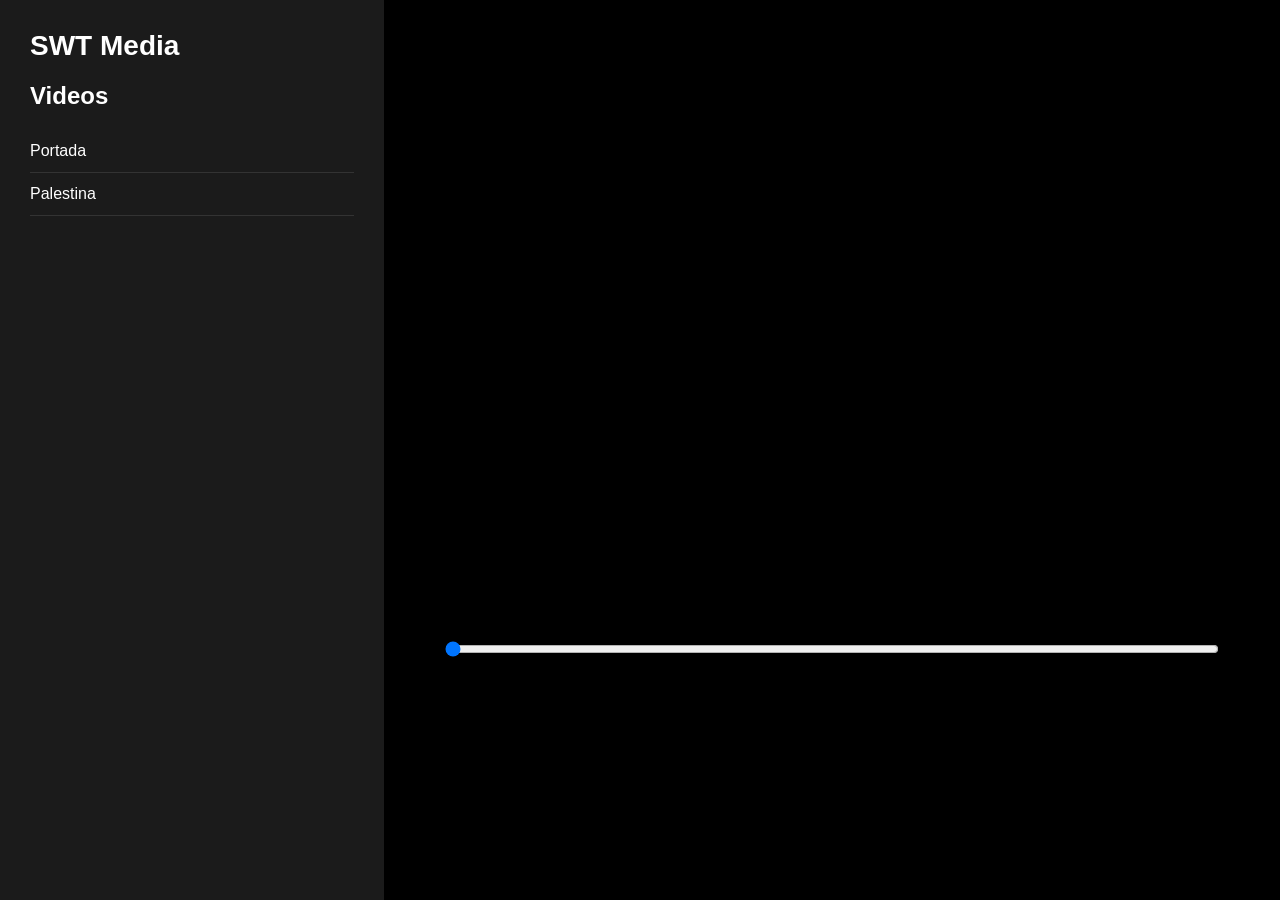
==== commit ec7cff9b: "Create new media homepage" ====
--- a/index.html
+++ b/index.html
@@ -1,819 +1,118 @@
 <!DOCTYPE html>
 <html lang="en">
 <head>
-  <meta charset="UTF-8">
-  <meta name="viewport" content="width=device-width, initial-scale=1.0">
-  <title>Audio Visualizer</title>
+<meta charset="UTF-8">
+<meta name="viewport" content="width=device-width, initial-scale=1.0">
 
-  <style>
-    html, body {
-      margin: 0;
-      padding: 0;
-      width: 100%;
-      background: white;
-    }
+<title>SWT Media</title>
 
-    #visualizer {
-      display: block;
-      width: 100%;
-      height: 220px;
-      background: white;
-    }
+<style>
 
-    audio {
-      display: block;
-      width: 100%;
-    }
-  </style>
+*{
+    box-sizing:border-box;
+}
+
+html,body{
+    margin:0;
+    width:100%;
+    height:100%;
+    background:#111;
+    color:white;
+    font-family:Arial,Helvetica,sans-serif;
+}
+
+.container{
+    display:flex;
+    width:100%;
+    height:100vh;
+}
+
+.library{
+    width:30%;
+    min-width:260px;
+    background:#1b1b1b;
+    overflow-y:auto;
+    padding:30px;
+}
+
+.library h1{
+    margin-top:0;
+    font-size:28px;
+}
+
+.library a{
+    display:block;
+    color:white;
+    text-decoration:none;
+    padding:12px 0;
+    border-bottom:1px solid #333;
+    transition:.2s;
+}
+
+.library a:hover{
+    color:#5ec8ff;
+}
+
+.playerArea{
+    width:70%;
+    display:flex;
+    justify-content:center;
+    align-items:center;
+    background:black;
+}
+
+iframe{
+    width:90%;
+    aspect-ratio:16/9;
+    border:none;
+    background:black;
+}
+
+</style>
+
 </head>
 
 <body>
 
-  <canvas id="visualizer"></canvas>
+<div class="container">
 
-  <audio id="audio" controls>
-    <source
-      src="2005%20FAMILIARITY1_eq082514-edit101819audbb.mp3"
-      type="audio/mpeg">
-  </audio>
+    <div class="library">
 
-  <script>
-    const audio = document.getElementById("audio");
-    const canvas = document.getElementById("visualizer");
-    const ctx = canvas.getContext("2d");
+        <h1>SWT Media</h1>
 
-    let audioContext;
-    let analyser;
-    let source;
-    let timeData;
-    let frequencyData;
+        <h2>Videos</h2>
 
-    let animationId = null;
-    let isDrawing = false;
+        <a href="#" onclick="loadVideo('portada');return false;">
+            Portada
+        </a>
 
+        <a href="#" onclick="loadVideo('palestina');return false;">
+            Palestina
+        </a>
 
-    // ==================================================
-    // MASTER TIMELINE
-    // ==================================================
+    </div>
 
-    // Approximately 8 seconds from left edge to right edge.
-    const VISIBLE_SECONDS = 8;
+    <div class="playerArea">
 
-    // Audio is analyzed frequently enough to catch transients.
-    const ANALYSIS_HZ = 60;
-    const ANALYSIS_INTERVAL = 1000 / ANALYSIS_HZ;
+        <iframe
+            id="player"
+            src="video.html?id=portada">
+        </iframe>
 
-    // Visible capsule density.
-    const BAR_COUNT = 60;
+    </div>
 
-    // One visual capsule represents this much time.
-    const BAR_DURATION =
-      VISIBLE_SECONDS / BAR_COUNT;
+</div>
 
+<script>
 
-    // ==================================================
-    // APPEARANCE
-    // ==================================================
+function loadVideo(id){
 
-    const CORE_WIDTH = 9;
-    const BODY_WIDTH = 17;
+    document.getElementById("player").src =
+        "video.html?id="+id;
 
-    const MIN_HEIGHT = 2.5;
-    const MAX_HEIGHT_RATIO = 0.88;
+}
 
-
-    // ==================================================
-    // DYNAMIC MAPPING
-    // ==================================================
-
-    const INPUT_FLOOR = 0.045;
-    const INPUT_CEILING = 0.40;
-
-    const RESPONSE_CURVE = 1.32;
-
-    const RMS_WEIGHT = 0.72;
-    const PEAK_WEIGHT = 0.28;
-
-
-    // ==================================================
-    // TRANSIENT RESPONSE
-    // ==================================================
-
-    // Fast attack: hits appear immediately.
-    const ATTACK = 0.88;
-
-    // Faster release than before:
-    // avoids giant sustained plateaus.
-    const RELEASE = 0.18;
-
-    // Additive transient punch.
-    const TRANSIENT_GAIN = 2.8;
-    const MAX_TRANSIENT_ADD = 0.34;
-
-    // Upper-mid transient emphasis.
-    const SNARE_GAIN = 0.22;
-
-
-    // ==================================================
-    // STATE
-    // ==================================================
-
-    let lastAnalysisTime = 0;
-
-    let smoothedLevel = 0;
-    let previousRms = 0;
-    let previousUpperMid = 0;
-
-    // High-rate measurements:
-    // { time: audio.currentTime, value: 0..1 }
-    const measurements = [];
-
-
-    // ==================================================
-    // CANVAS
-    // ==================================================
-
-    function resizeCanvas() {
-      const dpr =
-        window.devicePixelRatio || 1;
-
-      canvas.width =
-        Math.round(
-          canvas.clientWidth * dpr
-        );
-
-      canvas.height =
-        Math.round(
-          canvas.clientHeight * dpr
-        );
-    }
-
-    resizeCanvas();
-
-    window.addEventListener(
-      "resize",
-      resizeCanvas
-    );
-
-
-    // ==================================================
-    // AUDIO INITIALIZATION
-    // ==================================================
-
-    function initializeAudio() {
-      if (audioContext) return;
-
-      audioContext =
-        new AudioContext();
-
-      analyser =
-        audioContext.createAnalyser();
-
-      analyser.fftSize = 2048;
-
-      // Low analyser smoothing because
-      // we want actual attacks to survive.
-      analyser.smoothingTimeConstant = 0.08;
-
-      source =
-        audioContext.createMediaElementSource(audio);
-
-      source.connect(analyser);
-
-      analyser.connect(
-        audioContext.destination
-      );
-
-      timeData =
-        new Uint8Array(
-          analyser.fftSize
-        );
-
-      frequencyData =
-        new Uint8Array(
-          analyser.frequencyBinCount
-        );
-    }
-
-
-    // ==================================================
-    // PLAYBACK
-    // ==================================================
-
-    audio.addEventListener(
-      "play",
-      async () => {
-
-        initializeAudio();
-
-        if (
-          audioContext.state === "suspended"
-        ) {
-          await audioContext.resume();
-        }
-
-        if (!isDrawing) {
-          isDrawing = true;
-          lastAnalysisTime = performance.now();
-          draw();
-        }
-      }
-    );
-
-    audio.addEventListener(
-      "pause",
-      stopDrawing
-    );
-
-    audio.addEventListener(
-      "ended",
-      stopDrawing
-    );
-
-    audio.addEventListener(
-      "seeking",
-      () => {
-        measurements.length = 0;
-        smoothedLevel = 0;
-        previousRms = 0;
-        previousUpperMid = 0;
-      }
-    );
-
-    function stopDrawing() {
-      isDrawing = false;
-
-      if (animationId !== null) {
-        cancelAnimationFrame(animationId);
-        animationId = null;
-      }
-    }
-
-
-    // ==================================================
-    // COLOR
-    // ==================================================
-
-    function colorForPosition(
-      position,
-      alpha = 1
-    ) {
-      position =
-        Math.max(
-          0,
-          Math.min(1, position)
-        );
-
-      let r;
-      let g;
-      let b;
-
-      if (position < 0.33) {
-
-        const t =
-          position / 0.33;
-
-        r = 0 + 45 * t;
-        g = 220 - 110 * t;
-        b = 255;
-
-      } else if (position < 0.66) {
-
-        const t =
-          (position - 0.33) / 0.33;
-
-        r = 45 + 115 * t;
-        g = 110 - 55 * t;
-        b = 255;
-
-      } else {
-
-        const t =
-          (position - 0.66) / 0.34;
-
-        r = 160 + 95 * t;
-        g = 55 - 35 * t;
-        b = 255 - 35 * t;
-      }
-
-      return (
-        "rgba(" +
-        Math.round(r) + "," +
-        Math.round(g) + "," +
-        Math.round(b) + "," +
-        alpha +
-        ")"
-      );
-    }
-
-
-    // ==================================================
-    // HIGH-RATE AUDIO ANALYSIS
-    // ==================================================
-
-    function analyzeAudio() {
-
-      analyser.getByteTimeDomainData(
-        timeData
-      );
-
-      analyser.getByteFrequencyData(
-        frequencyData
-      );
-
-
-      // ------------------------------
-      // RMS + PEAK
-      // ------------------------------
-
-      let sumSquares = 0;
-      let peak = 0;
-
-      for (
-        let i = 0;
-        i < timeData.length;
-        i++
-      ) {
-        const sample =
-          (timeData[i] - 128) / 128;
-
-        const absSample =
-          Math.abs(sample);
-
-        sumSquares +=
-          sample * sample;
-
-        if (absSample > peak) {
-          peak = absSample;
-        }
-      }
-
-      const rms =
-        Math.sqrt(
-          sumSquares / timeData.length
-        );
-
-      const rawLevel =
-        rms * RMS_WEIGHT +
-        peak * PEAK_WEIGHT;
-
-
-      // ------------------------------
-      // BASE DYNAMIC LEVEL
-      // ------------------------------
-
-      let normalized =
-        (
-          rawLevel -
-          INPUT_FLOOR
-        ) /
-        (
-          INPUT_CEILING -
-          INPUT_FLOOR
-        );
-
-      normalized =
-        Math.max(
-          0,
-          Math.min(1, normalized)
-        );
-
-      normalized =
-        Math.pow(
-          normalized,
-          RESPONSE_CURVE
-        );
-
-
-      // ------------------------------
-      // BROADBAND TRANSIENT
-      // ------------------------------
-
-      const rmsRise =
-        Math.max(
-          0,
-          rms - previousRms
-        );
-
-      let transientAdd =
-        rmsRise *
-        TRANSIENT_GAIN;
-
-      transientAdd =
-        Math.min(
-          MAX_TRANSIENT_ADD,
-          transientAdd
-        );
-
-      previousRms =
-        previousRms * 0.55 +
-        rms * 0.45;
-
-
-      // ------------------------------
-      // UPPER-MID ENERGY
-      // ------------------------------
-
-      const nyquist =
-        audioContext.sampleRate / 2;
-
-      const binHz =
-        nyquist /
-        frequencyData.length;
-
-      const lowBin =
-        Math.max(
-          0,
-          Math.floor(1800 / binHz)
-        );
-
-      const highBin =
-        Math.min(
-          frequencyData.length - 1,
-          Math.floor(7000 / binHz)
-        );
-
-      let upperMid = 0;
-      let count = 0;
-
-      for (
-        let i = lowBin;
-        i <= highBin;
-        i++
-      ) {
-        upperMid +=
-          frequencyData[i] / 255;
-
-        count++;
-      }
-
-      if (count > 0) {
-        upperMid /= count;
-      }
-
-
-      // We care about sudden upper-mid rise,
-      // not constant brightness.
-      const upperMidRise =
-        Math.max(
-          0,
-          upperMid - previousUpperMid
-        );
-
-      const snareAdd =
-        Math.min(
-          0.24,
-          upperMidRise *
-          SNARE_GAIN *
-          5
-        );
-
-      previousUpperMid =
-        previousUpperMid * 0.60 +
-        upperMid * 0.40;
-
-
-      // ------------------------------
-      // FINAL TARGET
-      // ------------------------------
-
-      let target =
-        normalized +
-        transientAdd +
-        snareAdd;
-
-      target =
-        Math.max(
-          0,
-          Math.min(1, target)
-        );
-
-
-      // ------------------------------
-      // ATTACK / RELEASE
-      // ------------------------------
-
-      const response =
-        target > smoothedLevel
-          ? ATTACK
-          : RELEASE;
-
-      smoothedLevel +=
-        (
-          target -
-          smoothedLevel
-        ) * response;
-
-
-      return Math.max(
-        0,
-        Math.min(1, smoothedLevel)
-      );
-    }
-
-
-    // ==================================================
-    // STORE HIGH-RATE MEASUREMENT
-    // ==================================================
-
-    function storeMeasurement() {
-
-      const value =
-        analyzeAudio();
-
-      measurements.push({
-        time: audio.currentTime,
-        value: value
-      });
-
-
-      // Keep only slightly more history
-      // than is visible.
-      const cutoff =
-        audio.currentTime -
-        VISIBLE_SECONDS -
-        1;
-
-      while (
-        measurements.length > 0 &&
-        measurements[0].time < cutoff
-      ) {
-        measurements.shift();
-      }
-    }
-
-
-    // ==================================================
-    // GET VISUAL VALUE FOR A TIME WINDOW
-    // ==================================================
-
-    function valueForWindow(
-      startTime,
-      endTime
-    ) {
-
-      let sumSquares = 0;
-      let peak = 0;
-      let count = 0;
-
-      for (
-        let i = measurements.length - 1;
-        i >= 0;
-        i--
-      ) {
-
-        const m =
-          measurements[i];
-
-        if (m.time < startTime) {
-          break;
-        }
-
-        if (
-          m.time >= startTime &&
-          m.time < endTime
-        ) {
-
-          sumSquares +=
-            m.value * m.value;
-
-          if (m.value > peak) {
-            peak = m.value;
-          }
-
-          count++;
-        }
-      }
-
-
-      if (count === 0) {
-        return 0;
-      }
-
-
-      const rms =
-        Math.sqrt(
-          sumSquares / count
-        );
-
-
-      // Preserve narrow hits:
-      // 55% body + 45% local peak.
-      return Math.min(
-        1,
-        rms * 0.55 +
-        peak * 0.45
-      );
-    }
-
-
-    // ==================================================
-    // DRAW
-    // ==================================================
-
-    function draw() {
-
-      if (!isDrawing) return;
-
-      animationId =
-        requestAnimationFrame(draw);
-
-
-      const now =
-        performance.now();
-
-
-      // ------------------------------
-      // ANALYZE AT ~60 HZ
-      // ------------------------------
-
-      if (
-        now -
-        lastAnalysisTime >=
-        ANALYSIS_INTERVAL
-      ) {
-
-        storeMeasurement();
-
-        lastAnalysisTime = now;
-      }
-
-
-      const width =
-        canvas.width;
-
-      const height =
-        canvas.height;
-
-      const centerY =
-        height / 2;
-
-      const dpr =
-        window.devicePixelRatio || 1;
-
-
-      // ------------------------------
-      // CLEAR
-      // ------------------------------
-
-      ctx.fillStyle =
-        "#ffffff";
-
-      ctx.fillRect(
-        0,
-        0,
-        width,
-        height
-      );
-
-
-      // ------------------------------
-      // GEOMETRY
-      // ------------------------------
-
-      const horizontalPadding =
-        20 * dpr;
-
-      const usableWidth =
-        width -
-        horizontalPadding * 2;
-
-      const spacing =
-        usableWidth /
-        (BAR_COUNT - 1);
-
-      const maxHalfHeight =
-        centerY *
-        MAX_HEIGHT_RATIO;
-
-      ctx.lineCap =
-        "round";
-
-
-      // ==================================================
-      // DRAW TRUE TIME WINDOWS
-      // ==================================================
-
-      for (
-        let i = 0;
-        i < BAR_COUNT;
-        i++
-      ) {
-
-        const position =
-          i / (BAR_COUNT - 1);
-
-
-        // Left = oldest
-        // Right = newest
-        const age =
-          VISIBLE_SECONDS *
-          (1 - position);
-
-
-        const windowCenter =
-          audio.currentTime -
-          age;
-
-
-        const startTime =
-          windowCenter -
-          BAR_DURATION / 2;
-
-
-        const endTime =
-          windowCenter +
-          BAR_DURATION / 2;
-
-
-        const amplitude =
-          valueForWindow(
-            startTime,
-            endTime
-          );
-
-
-        const x =
-          horizontalPadding +
-          position *
-          usableWidth;
-
-
-        const halfHeight =
-          Math.max(
-            MIN_HEIGHT * dpr,
-            amplitude *
-            maxHalfHeight
-          );
-
-
-        const yTop =
-          centerY -
-          halfHeight;
-
-
-        const yBottom =
-          centerY +
-          halfHeight;
-
-
-        // ------------------------------
-        // SOFT BODY
-        // ------------------------------
-
-        ctx.beginPath();
-
-        ctx.strokeStyle =
-          colorForPosition(
-            position,
-            0.18
-          );
-
-        ctx.lineWidth =
-          BODY_WIDTH * dpr;
-
-        ctx.moveTo(
-          x,
-          yTop
-        );
-
-        ctx.lineTo(
-          x,
-          yBottom
-        );
-
-        ctx.stroke();
-
-
-        // ------------------------------
-        // SATURATED CORE
-        // ------------------------------
-
-        ctx.beginPath();
-
-        ctx.strokeStyle =
-          colorForPosition(
-            position,
-            0.98
-          );
-
-        ctx.lineWidth =
-          CORE_WIDTH * dpr;
-
-        ctx.moveTo(
-          x,
-          yTop
-        );
-
-        ctx.lineTo(
-          x,
-          yBottom
-        );
-
-        ctx.stroke();
-      }
-    }
-  </script>
+</script>
 
 </body>
-</html>
+</html>
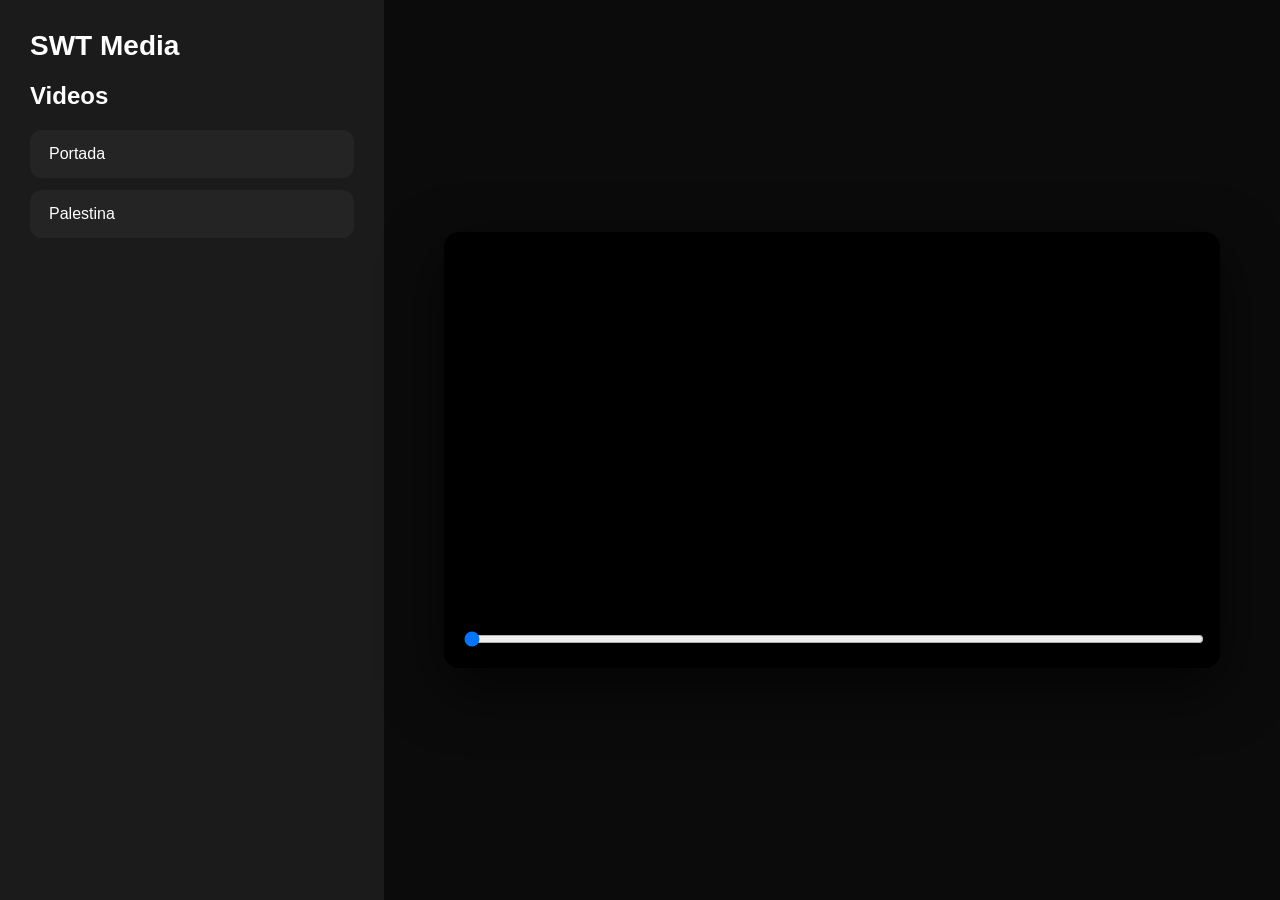
==== commit 947a5722: "working media player BEFORE expandable description boxes" ====
--- a/index.html
+++ b/index.html
@@ -1,74 +1,19 @@
 <!DOCTYPE html>
 <html lang="en">
+
 <head>
+
 <meta charset="UTF-8">
-<meta name="viewport" content="width=device-width, initial-scale=1.0">
+
+<meta
+    name="viewport"
+    content="width=device-width, initial-scale=1.0">
 
 <title>SWT Media</title>
 
-<style>
-
-*{
-    box-sizing:border-box;
-}
-
-html,body{
-    margin:0;
-    width:100%;
-    height:100%;
-    background:#111;
-    color:white;
-    font-family:Arial,Helvetica,sans-serif;
-}
-
-.container{
-    display:flex;
-    width:100%;
-    height:100vh;
-}
-
-.library{
-    width:30%;
-    min-width:260px;
-    background:#1b1b1b;
-    overflow-y:auto;
-    padding:30px;
-}
-
-.library h1{
-    margin-top:0;
-    font-size:28px;
-}
-
-.library a{
-    display:block;
-    color:white;
-    text-decoration:none;
-    padding:12px 0;
-    border-bottom:1px solid #333;
-    transition:.2s;
-}
-
-.library a:hover{
-    color:#5ec8ff;
-}
-
-.playerArea{
-    width:70%;
-    display:flex;
-    justify-content:center;
-    align-items:center;
-    background:black;
-}
-
-iframe{
-    width:90%;
-    aspect-ratio:16/9;
-    border:none;
-    background:black;
-}
-
-</style>
+<link
+    rel="stylesheet"
+    href="assets/css/index.css">
 
 </head>
 
@@ -82,12 +27,20 @@
 
         <h2>Videos</h2>
 
-        <a href="#" onclick="loadVideo('portada');return false;">
+        <a
+            href="#"
+            onclick="loadVideo('portada');return false;">
+
             Portada
+
         </a>
 
-        <a href="#" onclick="loadVideo('palestina');return false;">
+        <a
+            href="#"
+            onclick="loadVideo('palestina');return false;">
+
             Palestina
+
         </a>
 
     </div>
@@ -95,8 +48,11 @@
     <div class="playerArea">
 
         <iframe
+
             id="player"
+
             src="video.html?id=portada">
+
         </iframe>
 
     </div>
@@ -115,4 +71,5 @@
 </script>
 
 </body>
+
 </html>
--- a/assets/css/index.css
+++ b/assets/css/index.css
@@ -0,0 +1,117 @@
+*{
+    box-sizing:border-box;
+}
+
+html,body{
+
+    margin:0;
+    width:100%;
+    height:100%;
+
+    background:#111;
+    color:white;
+
+    font-family:Arial,Helvetica,sans-serif;
+
+}
+
+.container{
+
+    display:flex;
+
+    width:100%;
+    height:100vh;
+
+}
+
+.library{
+
+    width:30%;
+    min-width:260px;
+
+    background:#1b1b1b;
+
+    overflow-y:auto;
+
+    padding:30px;
+
+}
+
+.library h1{
+
+    margin-top:0;
+
+    font-size:28px;
+
+}
+
+.library a{
+
+    display:block;
+
+    color:white;
+
+    text-decoration:none;
+
+    padding:14px 18px;
+
+    margin-bottom:12px;
+
+    background:#242424;
+
+    border-radius:12px;
+
+    border:1px solid transparent;
+
+    transition:
+        background .25s,
+        border-color .25s,
+        transform .15s,
+        color .25s;
+
+}
+
+.library a:hover{
+
+    background:#303030;
+
+    border-color:#5ec8ff;
+
+    color:#5ec8ff;
+
+    transform:translateX(6px);
+
+}
+
+.playerArea{
+
+    flex:1;
+
+    display:flex;
+
+    justify-content:center;
+
+    align-items:center;
+
+    padding:60px;
+
+    background:#0b0b0b;
+
+}
+
+iframe{
+
+    width:min(1000px,100%);
+
+    aspect-ratio:16/9;
+
+    border:none;
+
+    background:black;
+
+    border-radius:16px;
+
+    box-shadow:
+        0 20px 60px rgba(0,0,0,.65);
+
+}
